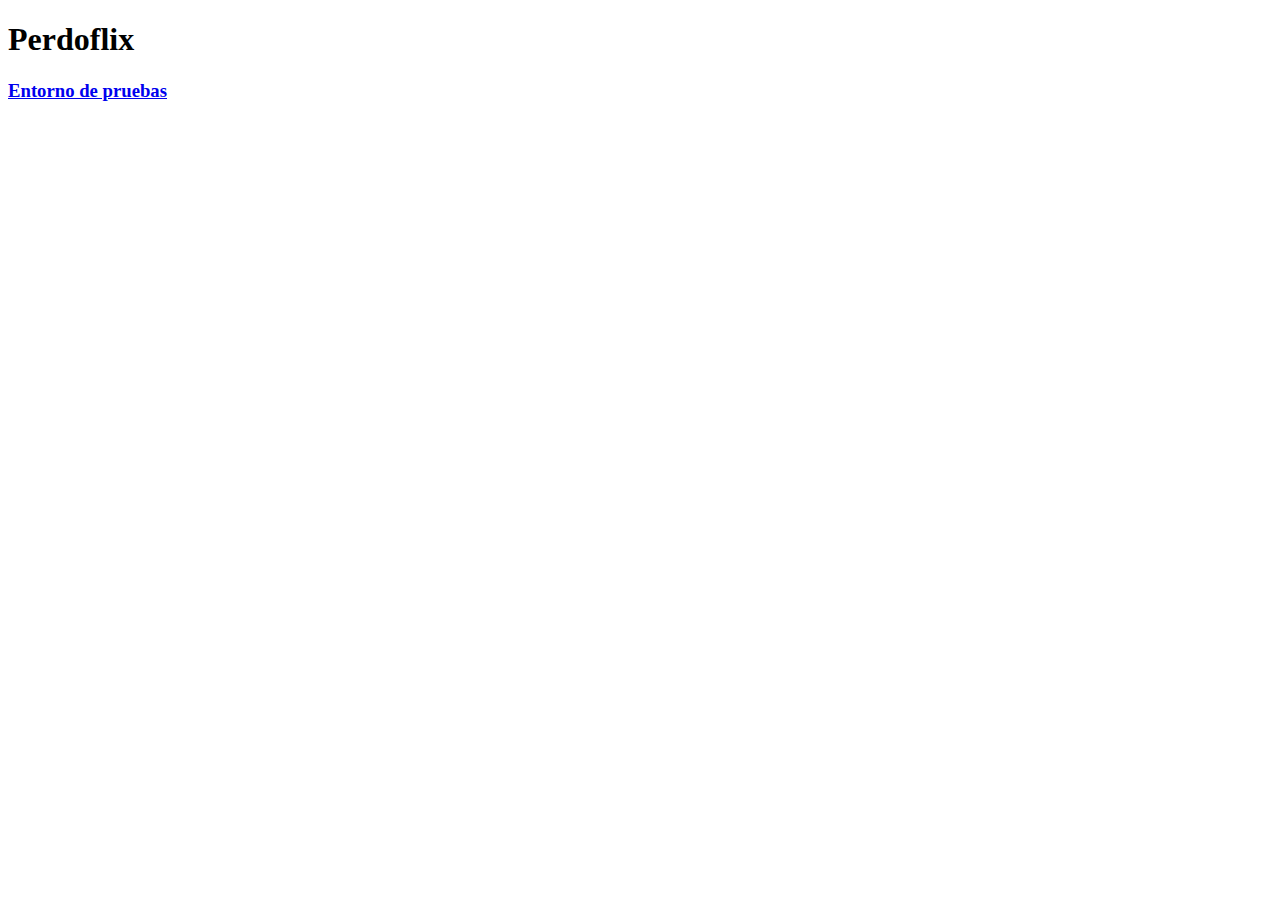
==== target/MovieTheater-1.0-SNAPSHOT/index.html @ f71fc6bb "First commit" ====
<!DOCTYPE html>
<html>
    <head>
        <title>Perdoflix</title>
        <meta http-equiv="Content-Type" content="text/html; charset=UTF-8">
    </head>
    <body>
        <h1>Perdoflix</h1>
        <a href="toprated.jsp"><h3>Entorno de pruebas</h3></a>
    </body>
</html>
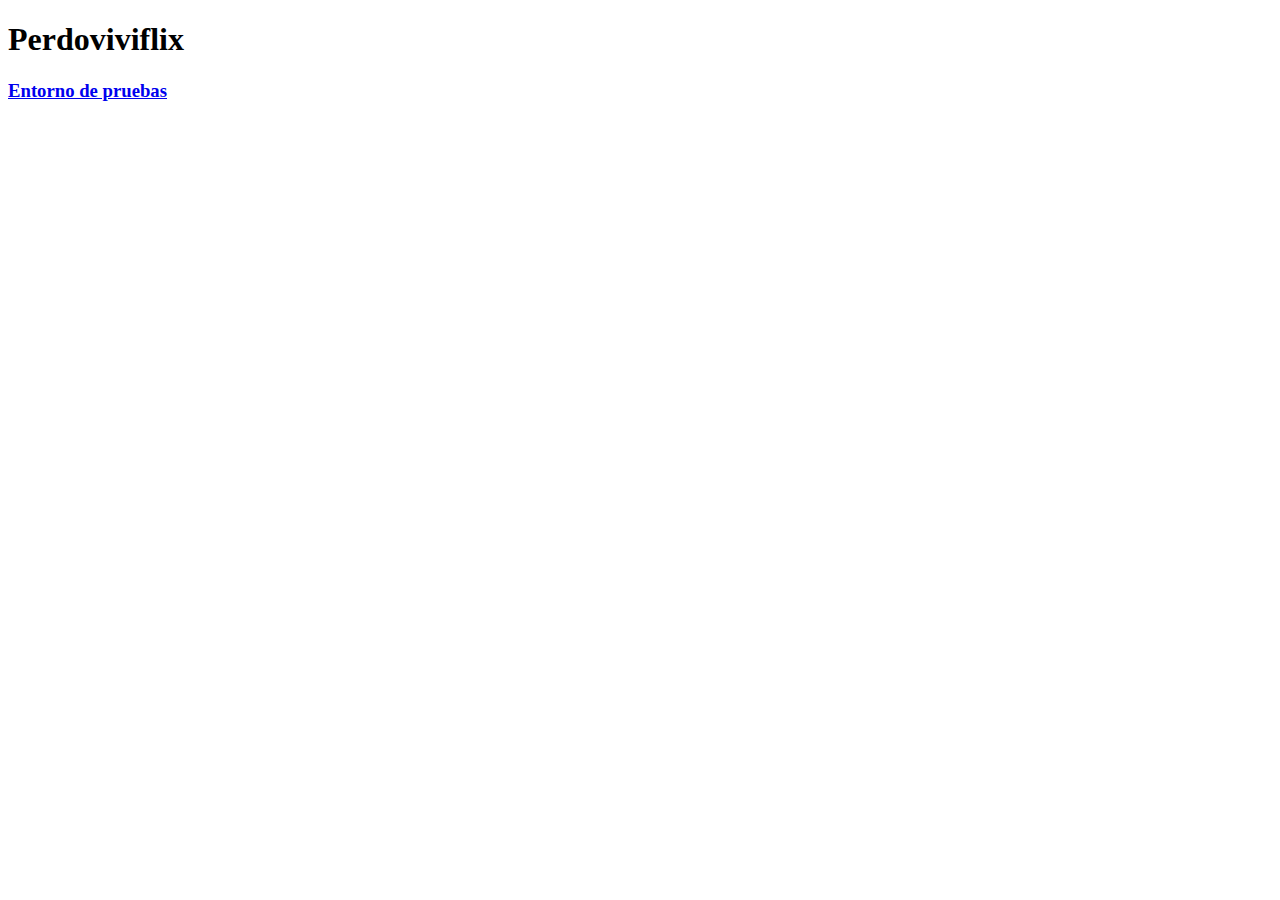
==== commit 57fc3e21: "Renting form without css finished" ====
--- a/target/MovieTheater-1.0-SNAPSHOT/index.html
+++ b/target/MovieTheater-1.0-SNAPSHOT/index.html
@@ -5,7 +5,7 @@
         <meta http-equiv="Content-Type" content="text/html; charset=UTF-8">
     </head>
     <body>
-        <h1>Perdoflix</h1>
+        <h1>Perdoviviflix</h1>
         <a href="toprated.jsp"><h3>Entorno de pruebas</h3></a>
     </body>
 </html>
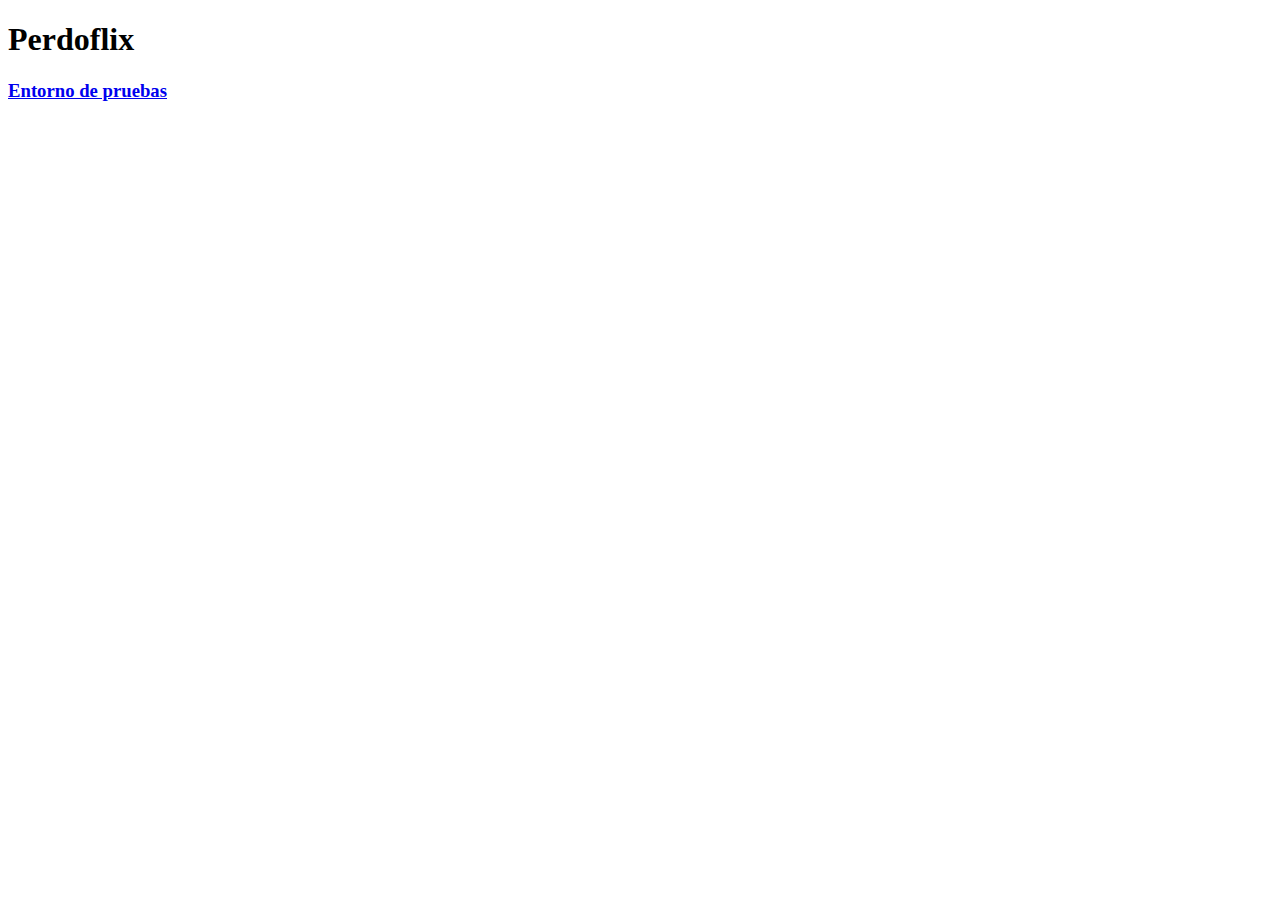
==== commit 5abb5bfb: "The point where i found out you cant use javascript in a jsp just because it is running on the serve" ====
--- a/target/MovieTheater-1.0-SNAPSHOT/index.html
+++ b/target/MovieTheater-1.0-SNAPSHOT/index.html
@@ -5,7 +5,7 @@
         <meta http-equiv="Content-Type" content="text/html; charset=UTF-8">
     </head>
     <body>
-        <h1>Perdoviviflix</h1>
+        <h1>Perdoflix</h1>
         <a href="toprated.jsp"><h3>Entorno de pruebas</h3></a>
     </body>
 </html>
